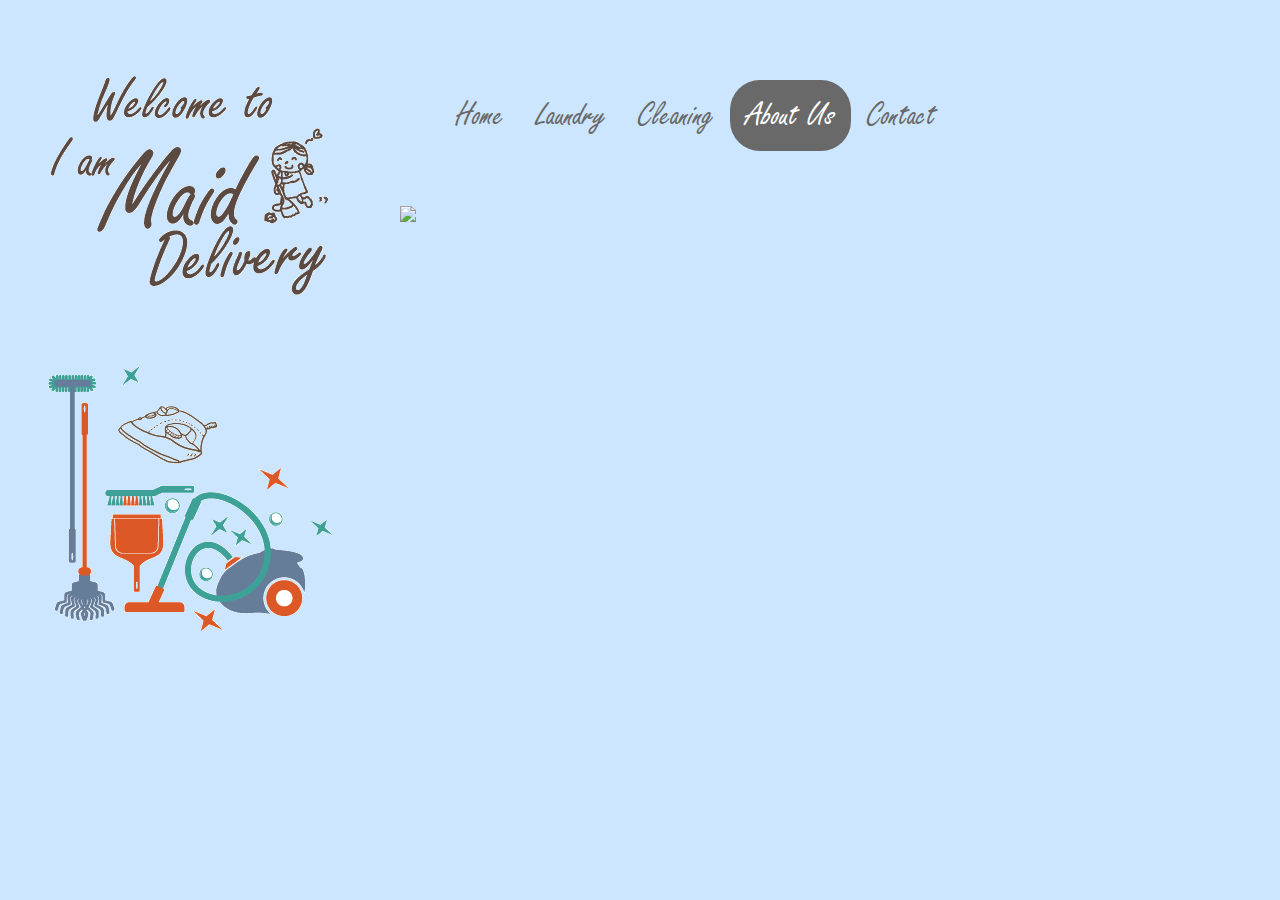
==== about.html @ 8d55b4cb "about contact" ====
<!DOCTYPE html>
<html>
  <head>
    <title>I am maid, delivery</title>
    <link rel="stylesheet" type="text/css" href="index.css">
  </head>

  <div style="width:30%">
    <img src="logo.gif"  alt="Icon" style="margin-top: 0px">
    <img src="bg-home02.gif" alt="Icon">
  </div>

  <div style="width:70%">
  <ul>
    <li><a href="index.html" class="nav-border">Home</a></li>
    <li><a href="laundry.html" class="nav-border">Laundry</a></li>
    <li><a href="cleaning.html" class="nav-border">Cleaning</a></li>
    <li><a class="active nav-border" href="about.html">About Us</a></li>
    <li><a href="contact.html" class="nav-border">Contact</a></li>
  </ul>
  <!--<p><img src="bg-home.gif"></p>-->
  <body><img src="about.jpg" width="30%" ></body> 
  </div>
</html>
---- index.css ----
/* Font */
@font-face {
	font-family: freescript;
	src: url(freescript.ttf);
}

div {
	font-family: freescript;
	font-size: 36px;
}

 p  {text-align:left;
     padding: 90px;
 }
 h1  {text-align:left;}

 body {
    background-color: #cce6ff;
    margin: 0px;
    padding: 40px;
}

 /* CSS fake frame style */
 div {
   /*  height: 100%; */
     float: left;
   /*  margin: 80px; */
}


 /* Nav bar properties */
ul {
    list-style-type: none;
    margin: 0px;
    padding: 40px;
    overflow: hidden;
    background-color: #cce6ff;
}

li {
    float: left;
}

li a {
    display: block;
    color: #696969;
    text-align: center;
    padding: 14px 16px;
    text-decoration: none;
}

li a:hover:not(.active) {
    background-color: #e8e8e8;
}

.active {
    background-color: #696969;
    color: white;
}

.nav-border {
	border-radius: 30px;
}

/* Table properties*/
th {
    font-family: times new roman;
    text-align: center;
}

td {
    font-family: times new roman;
    text-align: center;
}


@import url(http://fonts.googleapis.com/css?family=Roboto:400,500,700,300,100);


div.table-title {
   display: block;
  margin: auto;
  max-width: 600px;
  padding:5px;
  width: 100%;
}

.table-title h3 {
   color: #fafafa;
   font-size: 30px;
   font-weight: 400;
   font-style:normal;
   font-family: "Roboto", helvetica, arial, sans-serif;
   text-shadow: -1px -1px 1px rgba(0, 0, 0, 0.1);
   text-transform:uppercase;
}


/*** Table Styles **/

.table-fill {
  background: white;
  border-radius:3px;
  border-collapse: collapse;
  height: 320px;
/*  margin: auto;*/
  max-width: 600px;
  padding:5px;
  width: 100%;
  box-shadow: 0 5px 10px rgba(0, 0, 0, 0.1);
  animation: float 5s infinite;
}

th {
  color:#D5DDE5;;
  background:#1b1e24;
  border-bottom:4px solid #9ea7af;
  border-right: 1px solid #343a45;
  font-size:23px;
  font-weight: 100;
  padding:24px;
  text-align:left;
  text-shadow: 0 1px 1px rgba(0, 0, 0, 0.1);
  vertical-align:middle;
}

th:first-child {
  border-top-left-radius:3px;
}

th:last-child {
  border-top-right-radius:3px;
  border-right:none;
}

tr {
  border-top: 1px solid #C1C3D1;
  border-bottom-: 1px solid #C1C3D1;
  color:#666B85;
  font-size:16px;
  font-weight:normal;
  text-shadow: 0 1px 1px rgba(256, 256, 256, 0.1);
}

tr:hover td {
  background:#4E5066;
  color:#FFFFFF;
  border-top: 1px solid #22262e;
  border-bottom: 1px solid #22262e;
}

tr:first-child {
  border-top:none;
}

tr:last-child {
  border-bottom:none;
}

tr:nth-child(odd) td {
  background:#EBEBEB;
}

tr:nth-child(odd):hover td {
  background:#4E5066;
}

tr:last-child td:first-child {
  border-bottom-left-radius:3px;
}

tr:last-child td:last-child {
  border-bottom-right-radius:3px;
}

td {
  background:#FFFFFF;
  padding:20px;
  text-align:left;
  vertical-align:middle;
  font-weight:300;
  font-size:18px;
  text-shadow: -1px -1px 1px rgba(0, 0, 0, 0.1);
  border-right: 1px solid #C1C3D1;
}

td:last-child {
  border-right: 0px;
}

th.text-left {
  text-align: left;
}

th.text-center {
  text-align: center;
}

th.text-right {
  text-align: right;
}

td.text-left {
  text-align: left;
}

td.text-center {
  text-align: center;
}

td.text-right {
  text-align: right;
}
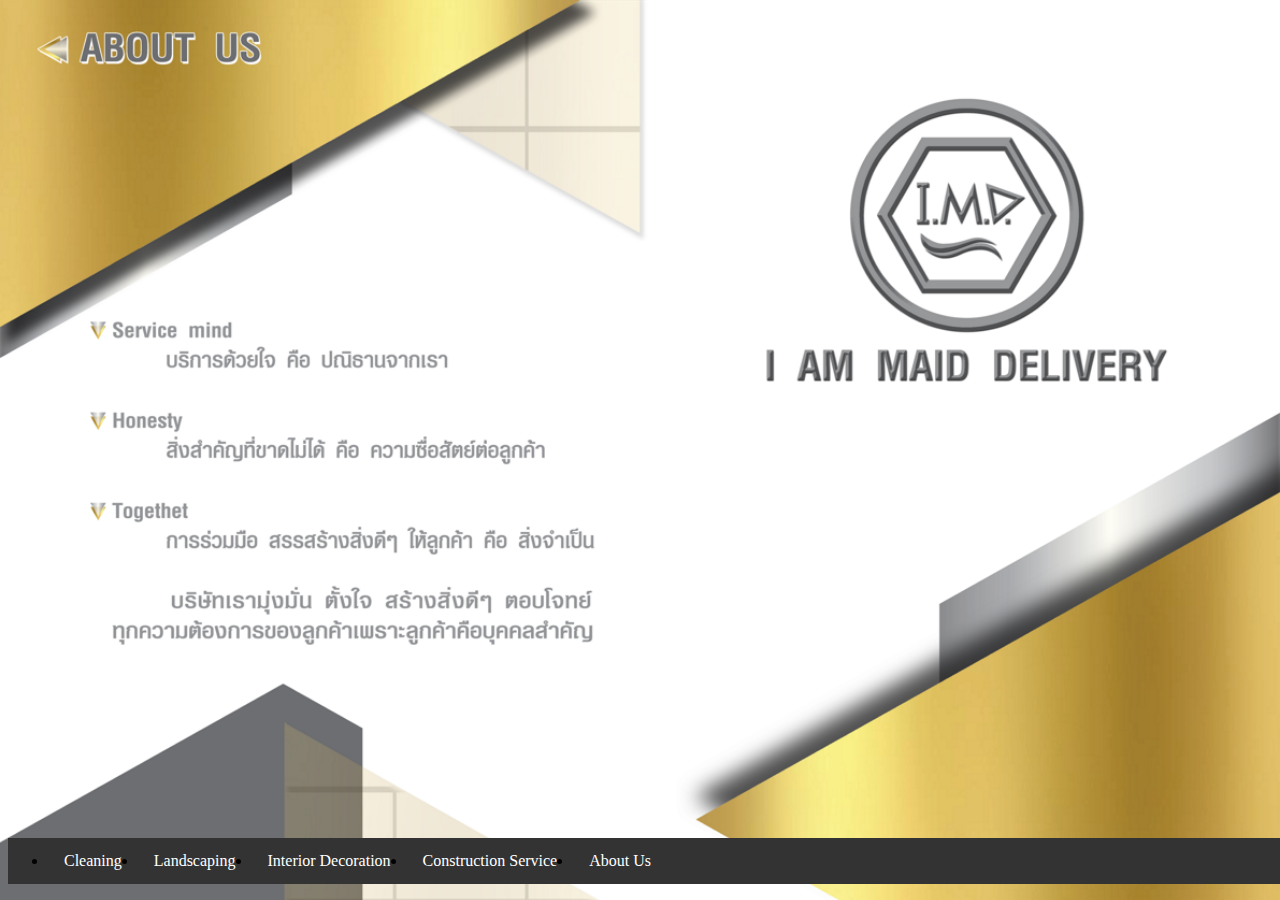
==== commit a118f526: "a" ====
--- a/about.html
+++ b/about.html
@@ -4,21 +4,14 @@
     <title>I am maid, delivery</title>
     <link rel="stylesheet" type="text/css" href="index.css">
   </head>
+  <body class=about>
 
-  <div style="width:30%">
-    <img src="logo.gif"  alt="Icon" style="margin-top: 0px">
-    <img src="bg-home02.gif" alt="Icon">
-  </div>
+  <ul>
+  <li><a class="active" href="cleaning.html">Cleaning</a></li>
+  <li><a class="active" href="landscape.html">Landscaping</a></li>
+  <li><a class="active" href="interior.html">Interior Decoration</a></li>
+  <li><a class="active" href="construction.html">Construction Service</a></li>
 
-  <div style="width:70%">
-  <ul>
-    <li><a href="index.html" class="nav-border">Home</a></li>
-    <li><a href="laundry.html" class="nav-border">Laundry</a></li>
-    <li><a href="cleaning.html" class="nav-border">Cleaning</a></li>
-    <li><a class="active nav-border" href="about.html">About Us</a></li>
-    <li><a href="contact.html" class="nav-border">Contact</a></li>
-  </ul>
-  <!--<p><img src="bg-home.gif"></p>-->
-  <body><img src="about.jpg" width="30%" ></body> 
-  </div>
+  <li><a class="active" href="about.html">About Us</a></li>
+  </body>
 </html>
--- a/index.css
+++ b/index.css
@@ -1,40 +1,9 @@
-/* Font */
-@font-face {
-	font-family: freescript;
-	src: url(freescript.ttf);
-}
-
-div {
-	font-family: freescript;
-	font-size: 36px;
-}
-
- p  {text-align:left;
-     padding: 90px;
- }
- h1  {text-align:left;}
-
- body {
-    background-color: #cce6ff;
-    margin: 0px;
-    padding: 40px;
-}
-
- /* CSS fake frame style */
- div {
-   /*  height: 100%; */
-     float: left;
-   /*  margin: 80px; */
-}
-
-
- /* Nav bar properties */
 ul {
-    list-style-type: none;
-    margin: 0px;
-    padding: 40px;
+    bottom: 0;
     overflow: hidden;
-    background-color: #cce6ff;
+    background-color: #333;
+    position: fixed;
+    width: 100%;
 }
 
 li {
@@ -43,172 +12,112 @@
 
 li a {
     display: block;
-    color: #696969;
+    color: white;
     text-align: center;
     padding: 14px 16px;
     text-decoration: none;
 }
 
-li a:hover:not(.active) {
-    background-color: #e8e8e8;
+
+
+
+
+
+
+header { 
+grid-area: header;
 }
 
-.active {
-    background-color: #696969;
-    color: white;
+.main {
+grid-area: main;
+}
+.sidebar {
+grid-area: sidebar;
 }
 
-.nav-border {
-	border-radius: 30px;
+footer {
+grid-area: footer;
 }
 
-/* Table properties*/
-th {
-    font-family: times new roman;
-    text-align: center;
+.container {
+    display: grid;
+    background-image: url("01-02.jpg");
+    background-position: top left;
+    background-repeat: no-repeat;
+    background-attachment: fixed;
+    background-size: cover;
+
+
+ 
+
+    /*  Define the size and number of columns in our grid. 
+ *      The fr unit works similar to flex:
+ *          fr columns will share the free space in the row in proportion to their value.
+ *              We will have 2 columns - the first will be 3x the size of the second.  */
+    grid-template-columns: 2fr 1fr;
+
+    /*  Assign the grid areas we did earlier to specific places on the grid. 
+ *          First row is all header.
+ *                  Second row is shared between main and sidebar.
+ *                          Last row is all footer.  */
+    grid-template-areas: 
+        "header header"
+        "main sidebar"
+        "footer footer";
+
+    /*  The gutters between each grid cell will be 60 pixels. */
+    grid-gap: 60px;
 }
 
-td {
-    font-family: times new roman;
-    text-align: center;
+@media (max-width: 600px) {
+    .container {
+    /*  Realign the grid areas for a mobile layout. */
+        grid-template-areas: 
+            "header header"
+            "main main"
+            "sidebar sidebar"
+            "footer footer";
+    }
 }
 
 
-@import url(http://fonts.googleapis.com/css?family=Roboto:400,500,700,300,100);
-
-
-div.table-title {
-   display: block;
-  margin: auto;
-  max-width: 600px;
-  padding:5px;
-  width: 100%;
+body.construction {
+    background-image: url("01-02.png");
+    background-position: top left;
+    background-repeat: no-repeat;
+    background-attachment: fixed;
+    background-size: cover;
 }
 
-.table-title h3 {
-   color: #fafafa;
-   font-size: 30px;
-   font-weight: 400;
-   font-style:normal;
-   font-family: "Roboto", helvetica, arial, sans-serif;
-   text-shadow: -1px -1px 1px rgba(0, 0, 0, 0.1);
-   text-transform:uppercase;
+body.interior {
+    background-image: url("03-04.png");
+    background-position: top left;
+    background-repeat: no-repeat;
+    background-attachment: fixed;
+    background-size: cover;
 }
 
-
-/*** Table Styles **/
-
-.table-fill {
-  background: white;
-  border-radius:3px;
-  border-collapse: collapse;
-  height: 320px;
-/*  margin: auto;*/
-  max-width: 600px;
-  padding:5px;
-  width: 100%;
-  box-shadow: 0 5px 10px rgba(0, 0, 0, 0.1);
-  animation: float 5s infinite;
+body.landscape {
+    background-image: url("05-06.png");
+    background-position: top left;
+    background-repeat: no-repeat;
+    background-attachment: fixed;
+    background-size: cover;
 }
 
-th {
-  color:#D5DDE5;;
-  background:#1b1e24;
-  border-bottom:4px solid #9ea7af;
-  border-right: 1px solid #343a45;
-  font-size:23px;
-  font-weight: 100;
-  padding:24px;
-  text-align:left;
-  text-shadow: 0 1px 1px rgba(0, 0, 0, 0.1);
-  vertical-align:middle;
+body.cleaning {
+    background-image: url("07-08.png");
+    background-position: top left;
+    background-repeat: no-repeat;
+    background-attachment: fixed;
+    background-size: cover;
 }
 
-th:first-child {
-  border-top-left-radius:3px;
+body.about {
+    background-image: url("09-10.png");
+    background-position: top left;
+    background-repeat: no-repeat;
+    background-attachment: fixed;
+    background-size: cover;
 }
 
-th:last-child {
-  border-top-right-radius:3px;
-  border-right:none;
-}
-
-tr {
-  border-top: 1px solid #C1C3D1;
-  border-bottom-: 1px solid #C1C3D1;
-  color:#666B85;
-  font-size:16px;
-  font-weight:normal;
-  text-shadow: 0 1px 1px rgba(256, 256, 256, 0.1);
-}
-
-tr:hover td {
-  background:#4E5066;
-  color:#FFFFFF;
-  border-top: 1px solid #22262e;
-  border-bottom: 1px solid #22262e;
-}
-
-tr:first-child {
-  border-top:none;
-}
-
-tr:last-child {
-  border-bottom:none;
-}
-
-tr:nth-child(odd) td {
-  background:#EBEBEB;
-}
-
-tr:nth-child(odd):hover td {
-  background:#4E5066;
-}
-
-tr:last-child td:first-child {
-  border-bottom-left-radius:3px;
-}
-
-tr:last-child td:last-child {
-  border-bottom-right-radius:3px;
-}
-
-td {
-  background:#FFFFFF;
-  padding:20px;
-  text-align:left;
-  vertical-align:middle;
-  font-weight:300;
-  font-size:18px;
-  text-shadow: -1px -1px 1px rgba(0, 0, 0, 0.1);
-  border-right: 1px solid #C1C3D1;
-}
-
-td:last-child {
-  border-right: 0px;
-}
-
-th.text-left {
-  text-align: left;
-}
-
-th.text-center {
-  text-align: center;
-}
-
-th.text-right {
-  text-align: right;
-}
-
-td.text-left {
-  text-align: left;
-}
-
-td.text-center {
-  text-align: center;
-}
-
-td.text-right {
-  text-align: right;
-}
-
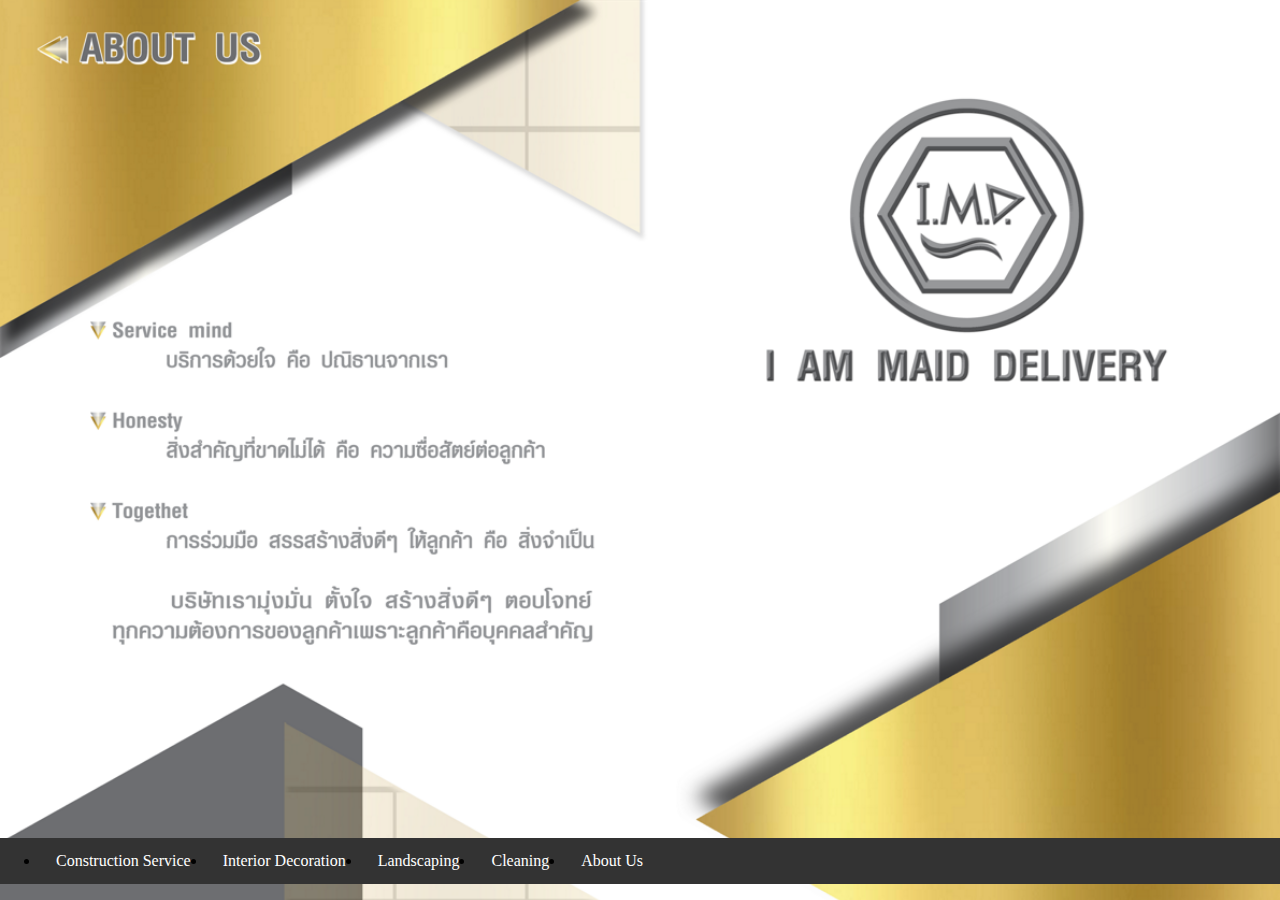
==== commit 00186e2a: "a" ====
--- a/about.html
+++ b/about.html
@@ -7,10 +7,10 @@
   <body class=about>
 
   <ul>
+  <li><a class="active" href="construction.html">Construction Service</a></li>
+  <li><a class="active" href="interior.html">Interior Decoration</a></li>
+  <li><a class="active" href="landscape.html">Landscaping</a></li>
   <li><a class="active" href="cleaning.html">Cleaning</a></li>
-  <li><a class="active" href="landscape.html">Landscaping</a></li>
-  <li><a class="active" href="interior.html">Interior Decoration</a></li>
-  <li><a class="active" href="construction.html">Construction Service</a></li>
 
   <li><a class="active" href="about.html">About Us</a></li>
   </body>
--- a/index.css
+++ b/index.css
@@ -80,13 +80,30 @@
     }
 }
 
-
+html, body {padding:0; margin:0;}
+img {
+    display: block;
+    width: 100vw;
+    height: 100vh;
+    object-fit: contain;
+}
+   
 body.construction {
-    background-image: url("01-02.png");
+    background-image: url("101-02.png");
     background-position: top left;
     background-repeat: no-repeat;
     background-attachment: fixed;
     background-size: cover;
+}
+
+@media only screen and (max-width: 600px) {
+  body.construction {
+    /* The file size of this background image is 93% smaller
+ *        to improve page load speed on mobile internet connections */
+    background-image: url(mobilecons.png);
+    background-position: center center;
+    background-size: cover;
+  }
 }
 
 body.interior {
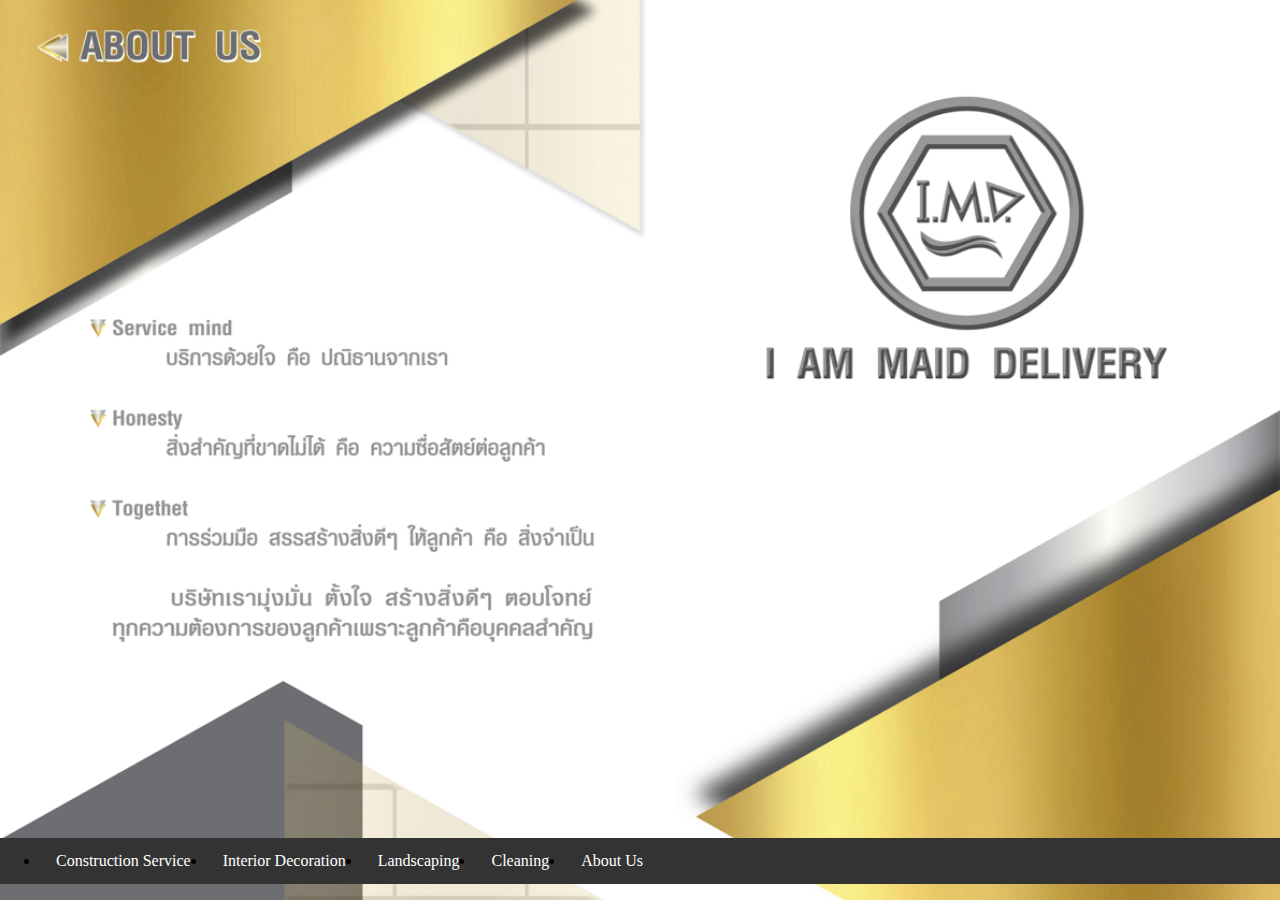
==== commit 98524a6d: "a" ====
--- a/about.html
+++ b/about.html
@@ -4,8 +4,11 @@
     <title>I am maid, delivery</title>
     <link rel="stylesheet" type="text/css" href="index.css">
   </head>
-  <body class=about>
-
+  <body class=construction>
+  <picture>
+  <!-- <source srcset=mobilecons.png media=(max-width: 600px)> -->
+  <img src=09-10.png>
+  </picture>
   <ul>
   <li><a class="active" href="construction.html">Construction Service</a></li>
   <li><a class="active" href="interior.html">Interior Decoration</a></li>
--- a/index.css
+++ b/index.css
@@ -85,7 +85,7 @@
     display: block;
     width: 100vw;
     height: 100vh;
-    object-fit: contain;
+    object-fit: cover;
 }
    
 body.construction {
